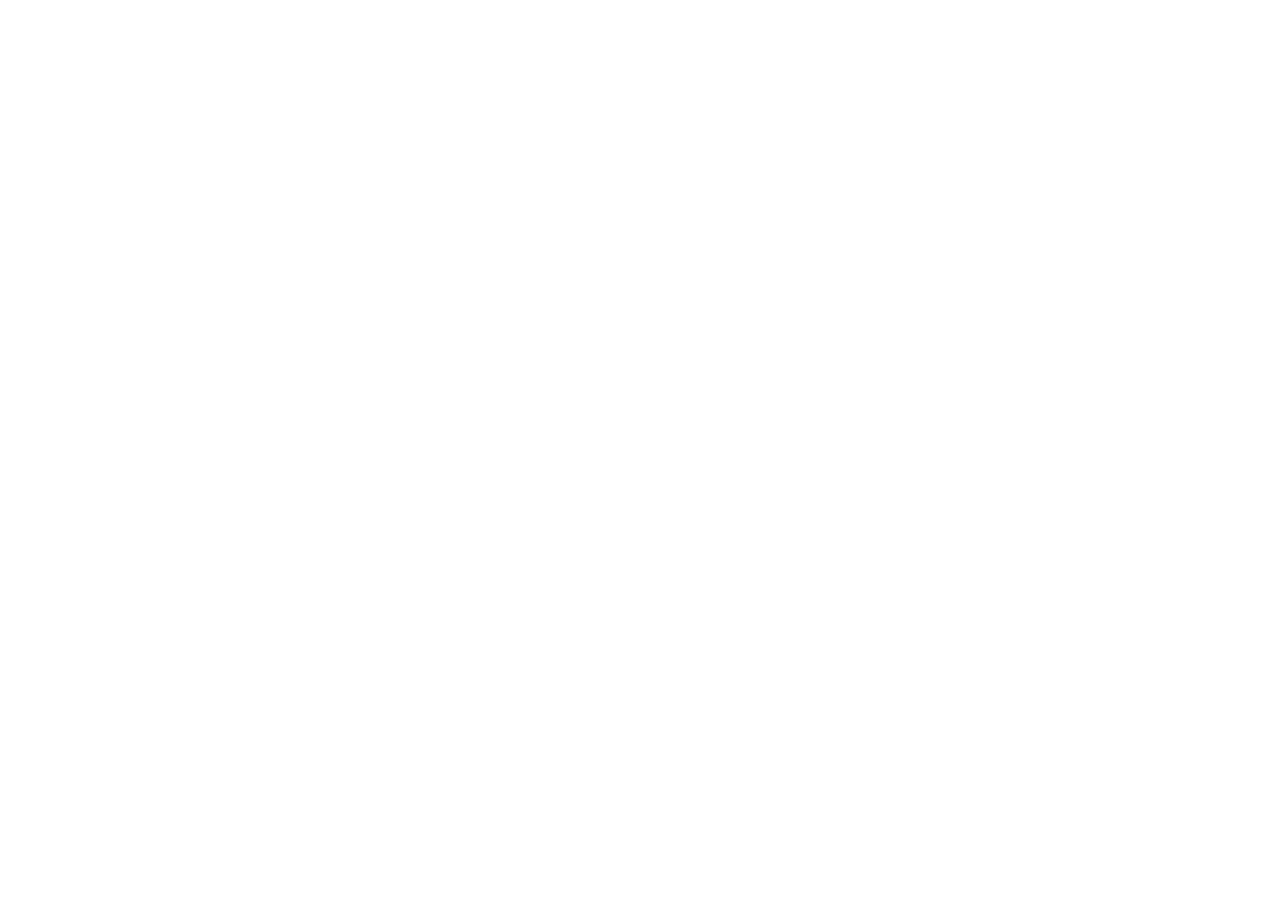
==== foor loop chalange/index.html @ 3ead5008 "before challenge" ====
<!DOCTYPE html>
<html lang="en">
<head>
  <meta charset="UTF-8">
  <meta name="viewport" content="width=device-width, initial-scale=1.0">
  <title>Document</title>
</head>
<body>
  <script>
    var phoneBook = ["Ezaz","Riaz", "Miraz"];

    for (i = 0; i<phoneBook.length; i++){
      
    }

   

    
  </script>
  
</body>
</html>
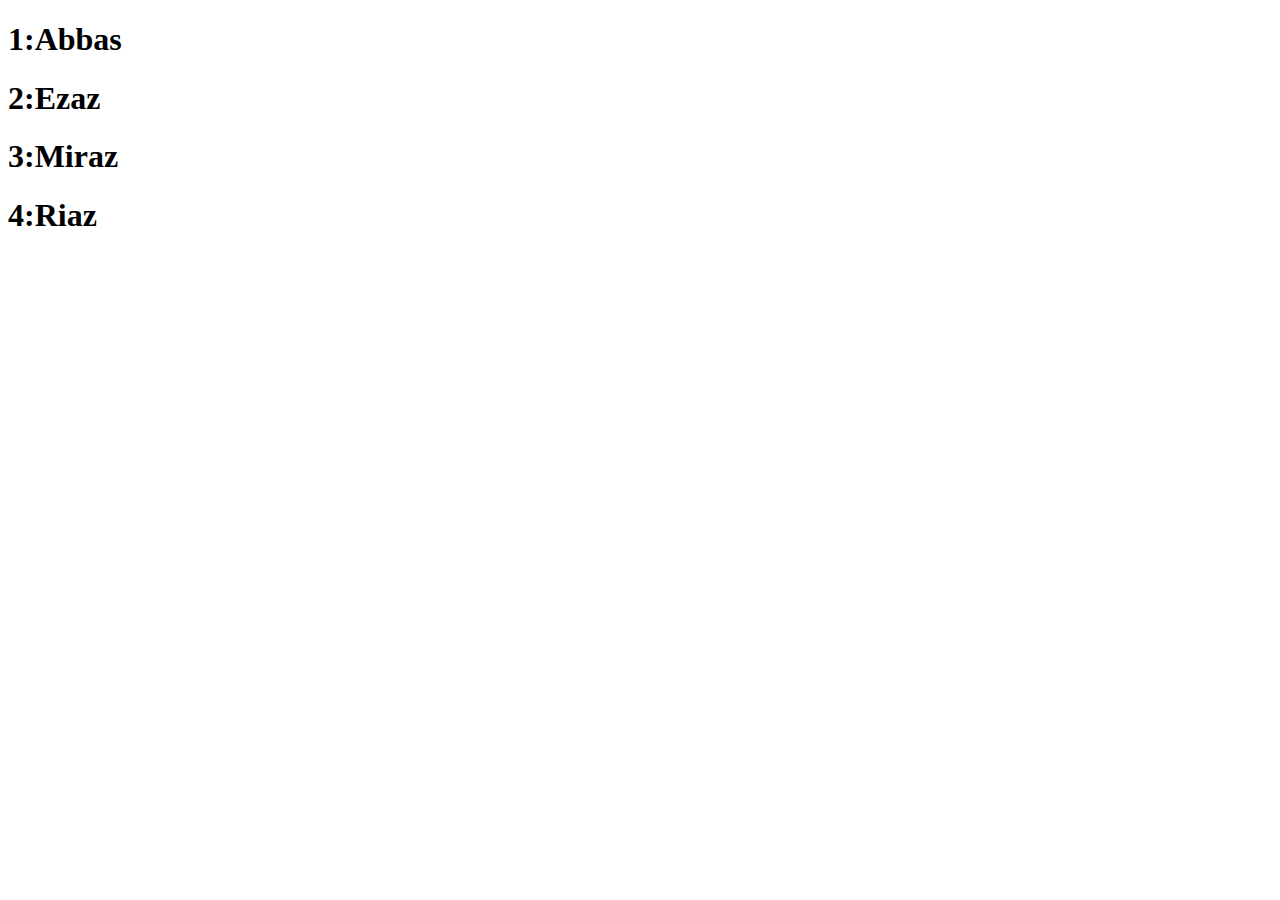
==== commit 99a37c14: "array sort done" ====
--- a/foor loop chalange/index.html
+++ b/foor loop chalange/index.html
@@ -7,10 +7,13 @@
 </head>
 <body>
   <script>
-    var phoneBook = ["Ezaz","Riaz", "Miraz"];
+    var phoneBook = ["Ezaz","Riaz", "Miraz","Abbas"];
+    var sorted = phoneBook.sort();
+    
 
-    for (i = 0; i<phoneBook.length; i++){
-      
+    for (i = 0; i<sorted.length; i++){
+      document.write("<h1>"+(i+1)+ ":" +sorted[i]+ "<br>"+"</h1>");
+
     }
 
    
